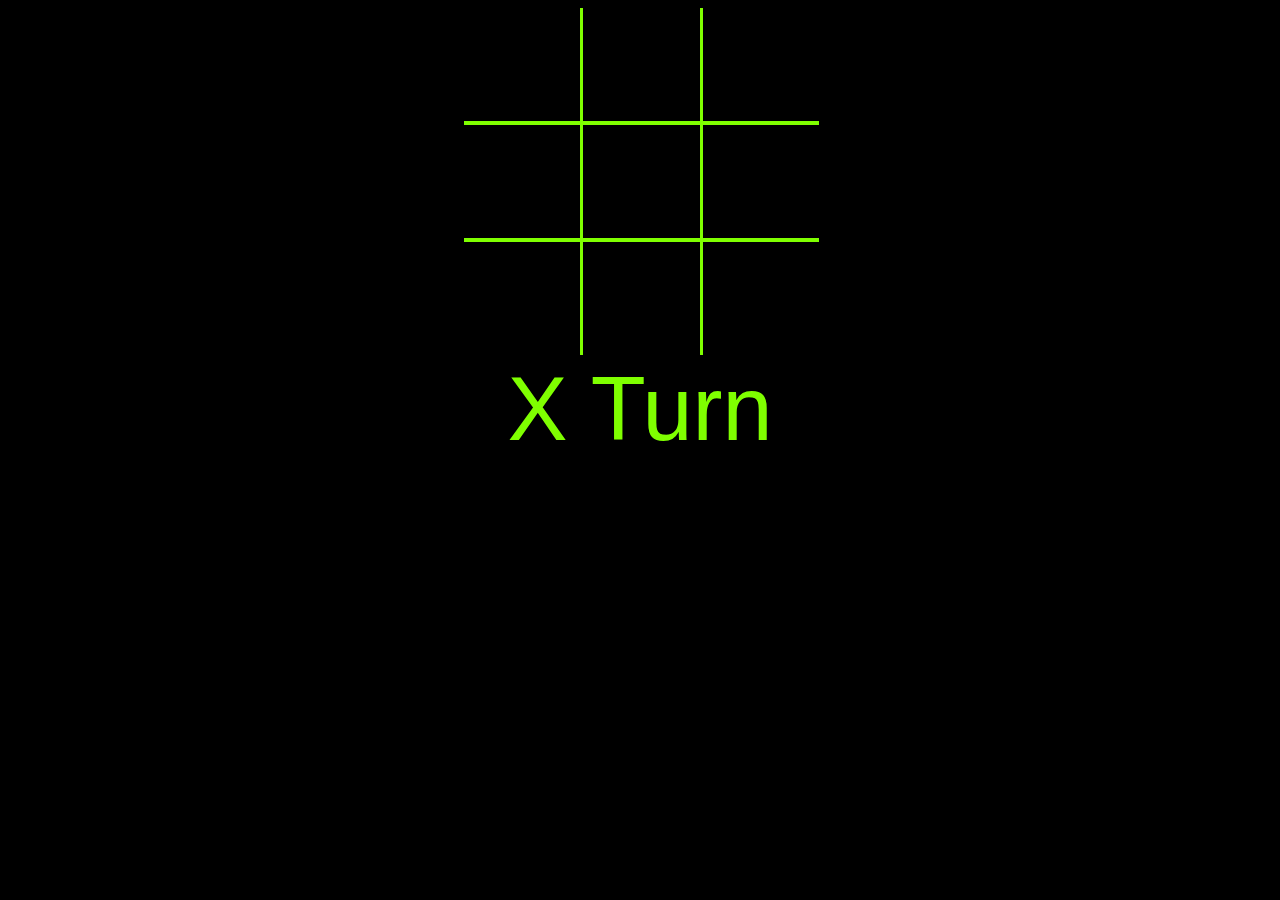
==== New game.html @ 75928e0f "Add files via upload" ====
<!DOCTYPE html>
<html lang="en">
<head>
				<title>Page title</title>
				<meta name="viewport" content="width=device-width,initial-scale=1"/>
				<style>
*{
				color:chartreuse;
				font-size:90px;
				text-align:center;
				font-family:sans-serif;
				padding:0px;
				background:black;
}
#container{
				height:350px;
				width:353px;
				margin:auto;
				border-radius:9px;
				padding:0px;
}
#row1{
				width:116px;
				height:350px;
				float:left;
				padding:0px;
				margin-right:1px;
}
#div1,#div2,#div3,#div4,#div5,#div6,#div7,#div8,#div9{
			height:113px;
			width:100%;
			margin:auto;
			border:2px solid chartreuse;
			padding:0px;
}
#div1,#div4,#div7{
				border-top:none;
}
#div1,#div2,#div3{
				border-left:none;
}
#div7,#div8,#div9{
				border-right:none;
}
#div3,#div6,#div9{
				border-bottom:none;
}
#row2{
				width:117px;
				height:350px;
				margin:auto;
				float:left;
				padding:0px;
				}
#row3{
				width:116px;
				height:350px;
				margin:right;
				float:right;
				margin-left:0px;
}
								
				</style>
</head>
<body>
					<div id="container">
								<div id="row1">
								<p id="div1" onclick="myfunc(this)"></p>
								<p id="div2" onclick="myfunc(this)"></p>
								<p id="div3" onclick="myfunc(this)"></p>
								</div>
								<div id="row2">
								<p id="div4" onclick="myfunc(this)"></p>
								<p id="div5" onclick="myfunc(this)"></p>
								<p id="div6" onclick="myfunc(this)"></p>
								</div>
								<div id="row3">
								<p id="div7" onclick="myfunc(this)"></p>
								<p id="div8" onclick="myfunc(this)"></p>
						  <p id="div9" onclick="myfunc(this)"></p>
								</div>
			 <span id="textarea">X Turn</span>
			 </div>
			 <script>
let text="O"
let text1="X"
let turn_text="O Turn";
let count=1;
let match_result="";
let textarea=document.getElementById("textarea");
let a=document.querySelector("#div1");
let b=document.querySelector("#div2");
let c=document.querySelector("#div3");
let d=document.querySelector("#div4");
let e=document.querySelector("#div5");
let f=document.querySelector("#div6");
let g=document.querySelector("#div7");
let h=document.querySelector("#div8");
let i=document.querySelector("#div9");

const myfunc=(control)=>{	
if(control.innerHTML==""){
				if(count%2!=0){				document.getElementById(control.id).innerHTML=text1;
textarea.innerHTML=turn_text;
check_win();
}
else{				document.getElementById(control.id).innerHTML=text;
				textarea.innerHTML="X Turn";
				check_win();
}
count++;
}}

const reset=()=>{
			for(let a=1;a<10;a++){
			document.getElementById("div"+a).innerHTML="";
				}
				
}


const check_win=()=>{
if(a.innerHTML==b.innerHTML && a.innerHTML==c.innerHTML && a.innerHTML=="X"){
				match_result="X won";
				alert(match_result);
				reset();
}
else if(a.innerHTML==d.innerHTML && a.innerHTML==g.innerHTML && a.innerHTML=="X"){
				match_result="X won";
				alert(match_result);
				reset();
}
else if(a.innerHTML==e.innerHTML && a.innerHTML==i.innerHTML && a.innerHTML=="X"){
				match_result="X won";
				alert(match_result);
				reset();
}
else if(b.innerHTML==e.innerHTML && b.innerHTML==h.innerHTML && b.innerHTML=="X"){
				match_result="X won";
				alert(match_result);
				reset();
}	
else if(d.innerHTML==e.innerHTML && d.innerHTML==f.innerHTML && d.innerHTML=="X"){
				match_result="X won";
				alert(match_result);
				reset();
}
else if(g.innerHTML==e.innerHTML && g.innerHTML==c.innerHTML && g.innerHTML=="X"){
				match_result="X won";
				alert(match_result);
				reset();
}
else if(g.innerHTML==h.innerHTML && g.innerHTML==i.innerHTML && g.innerHTML=="X"){
				match_result="X won";
				alert(match_result);
				reset();
}
else if(c.innerHTML==f.innerHTML && c.innerHTML==i.innerHTML && c.innerHTML=="X"){
				match_result="X won";
				alert(match_result);
				reset();
}
else if(a.innerHTML==b.innerHTML && a.innerHTML==c.innerHTML && a.innerHTML=="O"){
				match_result="O won";
				alert(match_result);
				reset();
}
else if(a.innerHTML==d.innerHTML && a.innerHTML==g.innerHTML && a.innerHTML=="O"){
				match_result="O won";
				alert(match_result);
				reset();
}
else if(a.innerHTML==e.innerHTML && a.innerHTML==i.innerHTML && a.innerHTML=="O"){
				match_result="O won";
				alert(match_result);
				reset();
}
else if(b.innerHTML==e.innerHTML && b.innerHTML==h.innerHTML && b.innerHTML=="O"){
				match_result="O won";
				alert(match_result);
				reset();
}
else if(d.innerHTML==e.innerHTML && d.innerHTML==f.innerHTML && d.innerHTML=="O"){
				match_result="O won";
				alert(match_result);
				reset();
}
else if(g.innerHTML==e.innerHTML && g.innerHTML==c.innerHTML && g.innerHTML=="O"){
				match_result="O won";
				alert(match_result);
				reset();
}
else if(g.innerHTML==h.innerHTML && g.innerHTML==i.innerHTML && g.innerHTML=="O"){
				match_result="O won";
				alert(match_result);
				reset();
}
else if(c.innerHTML==f.innerHTML && c.innerHTML==i.innerHTML && c.innerHTML=="O"){
				match_result="O won";
				alert(match_result);
				reset();
}
else if(count>=9 && a.innerHTML!="" && b.innerHTML!="" && c.innerHTML!="" && d.innerHTML!="" && e.innerHTML!="" && f.innerHTML!="" && g.innerHTML!="" && h.innerHTML!="" && i.innerHTML!=""){
				match_result="MATCH DRAW";
				alert(match_result);
				reset();
				}
}
	 				
			 </script>
</body>
</html>
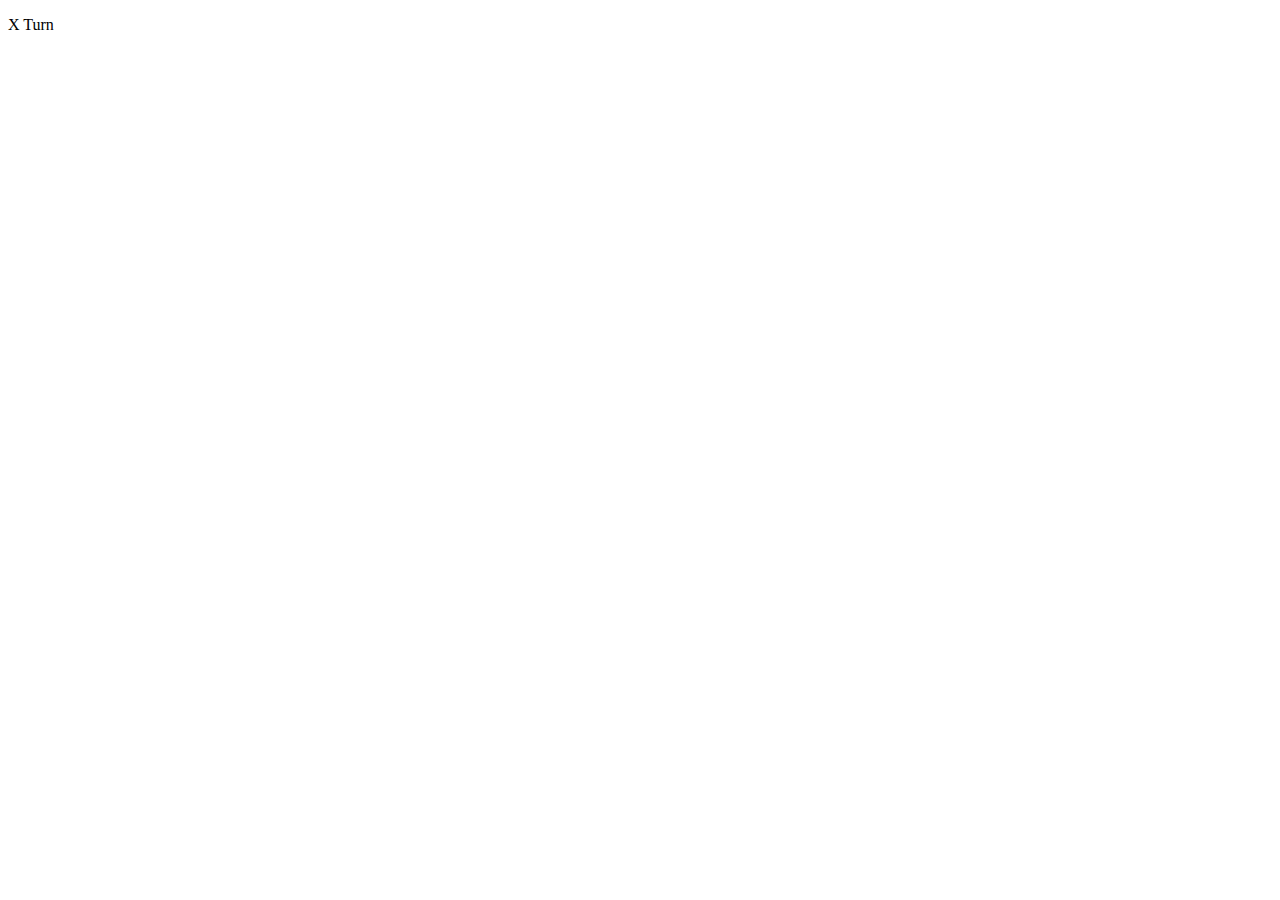
==== commit 4afab071: "Update New game.html" ====
--- a/New game.html
+++ b/New game.html
@@ -3,64 +3,6 @@
 <head>
 				<title>Page title</title>
 				<meta name="viewport" content="width=device-width,initial-scale=1"/>
-				<style>
-*{
-				color:chartreuse;
-				font-size:90px;
-				text-align:center;
-				font-family:sans-serif;
-				padding:0px;
-				background:black;
-}
-#container{
-				height:350px;
-				width:353px;
-				margin:auto;
-				border-radius:9px;
-				padding:0px;
-}
-#row1{
-				width:116px;
-				height:350px;
-				float:left;
-				padding:0px;
-				margin-right:1px;
-}
-#div1,#div2,#div3,#div4,#div5,#div6,#div7,#div8,#div9{
-			height:113px;
-			width:100%;
-			margin:auto;
-			border:2px solid chartreuse;
-			padding:0px;
-}
-#div1,#div4,#div7{
-				border-top:none;
-}
-#div1,#div2,#div3{
-				border-left:none;
-}
-#div7,#div8,#div9{
-				border-right:none;
-}
-#div3,#div6,#div9{
-				border-bottom:none;
-}
-#row2{
-				width:117px;
-				height:350px;
-				margin:auto;
-				float:left;
-				padding:0px;
-				}
-#row3{
-				width:116px;
-				height:350px;
-				margin:right;
-				float:right;
-				margin-left:0px;
-}
-								
-				</style>
 </head>
 <body>
 					<div id="container">
